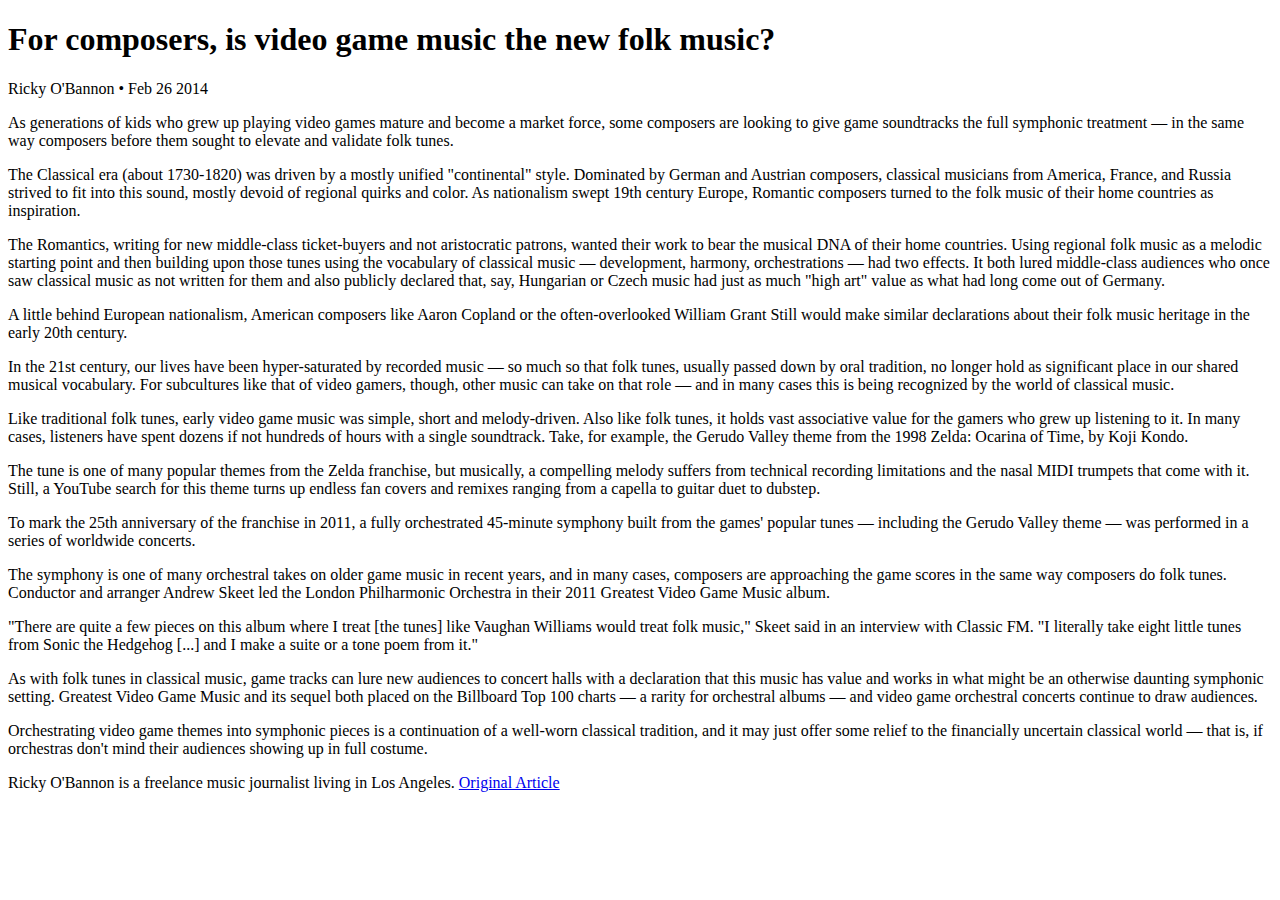
==== Article/Article.html @ e548e9a5 "Article Exercise" ====
<!DOCTYPE html>
<html>
	<head>
		<meta charset="UTF-8">
		<link rel="stylesheet" href="css/default.css" />

		<script type="text/javascript" src="js/jquery.min.js"></script>
		<script type="text/javascript" src="js/script.js"></script>
		
		<title>Video game music: the new folk music?</title>
	</head>

	<body>
	<div id="whole">
		<h1>For composers, is video game music the new folk music?</h1>
		
		<p id="byline">Ricky O'Bannon • Feb 26 2014</p>
		
		<div id="music">
			<div class="note"></div>
			<div class="stem"></div>
			<div class="note"></div>
			<div class="stem"></div>	
			<div class="note"></div>
			<div class="stem"></div>		
		</div>	
		<p class="main">As generations of kids who grew up playing video 
		games mature and become a market force, some composers 
		are looking to give game soundtracks the full symphonic 
		treatment — in the same way composers before them sought 
		to elevate and validate folk tunes.</p>

		<p class="main">The Classical era (about 1730-1820) was driven by a mostly unified
		"continental" style. Dominated by German and Austrian composers, 
		classical musicians from America, France, and Russia strived to 
		fit into this sound, mostly devoid of regional quirks and color.
		 As nationalism swept 19th century Europe, Romantic composers 
		 turned to the folk music of their home countries as inspiration.</p>
		 
		<p class="main">The Romantics, writing for new middle-class ticket-buyers and 
		not aristocratic patrons, wanted their work to bear the musical DNA 
		of their home countries. Using regional folk music as a melodic 
		starting point and then building upon those tunes using the vocabulary
		 of classical music — development, harmony, orchestrations — had two 
		 effects. It both lured middle-class audiences who once saw classical 
		 music as not written for them and also publicly declared that, say, 
		 Hungarian or Czech music had just as much "high art" value as what 
		 had long come out of Germany.</p>

		<p class="main">A little behind European nationalism, American composers like Aaron 
		Copland or the often-overlooked William Grant Still would make similar
		 declarations about their folk music heritage in the early 20th century.</p>

		<p class="main">In the 21st century, our lives have been hyper-saturated by recorded 
		music — so much so that folk tunes, usually passed down by oral tradition, 
		no longer hold as significant place in our shared musical vocabulary. For
		 subcultures like that of video gamers, though, other music can take on 
		 that role — and in many cases this is being recognized by the world of
		  classical music.</p>

		<p class="main">Like traditional folk tunes, early video game music was simple, 
		short and melody-driven. Also like folk tunes, it holds vast associative 
		value for the gamers who grew up listening to it. In many cases, listeners 
		have spent dozens if not hundreds of hours with a single soundtrack. Take, 
		for example, the Gerudo Valley theme from the 1998 Zelda: Ocarina of Time, 
		by Koji Kondo.</p>
		
		<p class="main">The tune is one of many popular themes from the Zelda franchise, but 
		musically, a compelling melody suffers from technical recording limitations
		 and the nasal MIDI trumpets that come with it. Still, a YouTube search for 
		 this theme turns up endless fan covers and remixes ranging from a capella to 
		 guitar duet to dubstep.</p>
		 
		 <p class="main">To mark the 25th anniversary of the franchise in 2011, a fully 
		 orchestrated 45-minute symphony built from the games' popular tunes — including 
		 the Gerudo Valley theme — was performed in a series of worldwide concerts.</p>
		 
		 <p class="main">The symphony is one of many orchestral takes on older game music in 
		 recent years, and in many cases, composers are approaching the game scores
		  in the same way composers do folk tunes. Conductor and arranger Andrew 
		  Skeet led the London Philharmonic Orchestra in their 2011 Greatest Video 
		  Game Music album.</p>

		<p class="main">"There are quite a few pieces on this album where I treat [the tunes] 
		like Vaughan Williams would treat folk music," Skeet said in an interview 
		with Classic FM. "I literally take eight little tunes from Sonic the Hedgehog 
		[...] and I make a suite or a tone poem from it."</p>
	
		<p class="main">As with folk tunes in classical music, game tracks can lure new audiences 
		to concert halls with a declaration that this music has value and works in 
		what might be an otherwise daunting symphonic setting. Greatest Video Game 
		Music and its sequel both placed on the Billboard Top 100 charts — a rarity 
		for orchestral albums — and video game orchestral concerts continue to draw 
		audiences.</p>

		<p class="main">Orchestrating video game themes into symphonic pieces is a continuation 
		of a well-worn classical tradition, and it may just offer some relief to 
		the financially uncertain classical world — that is, if orchestras don't 
		mind their audiences showing up in full costume.</p>

		<p class="main"><span class="italic">Ricky O'Bannon is a freelance 
		music journalist living in Los Angeles.</span>
		<a class="link" href="http://www.classicalmpr.org/story/2014/02/26/video-games-classical-music">
		Original Article</a></p>

	</div>
	</body>

</html>
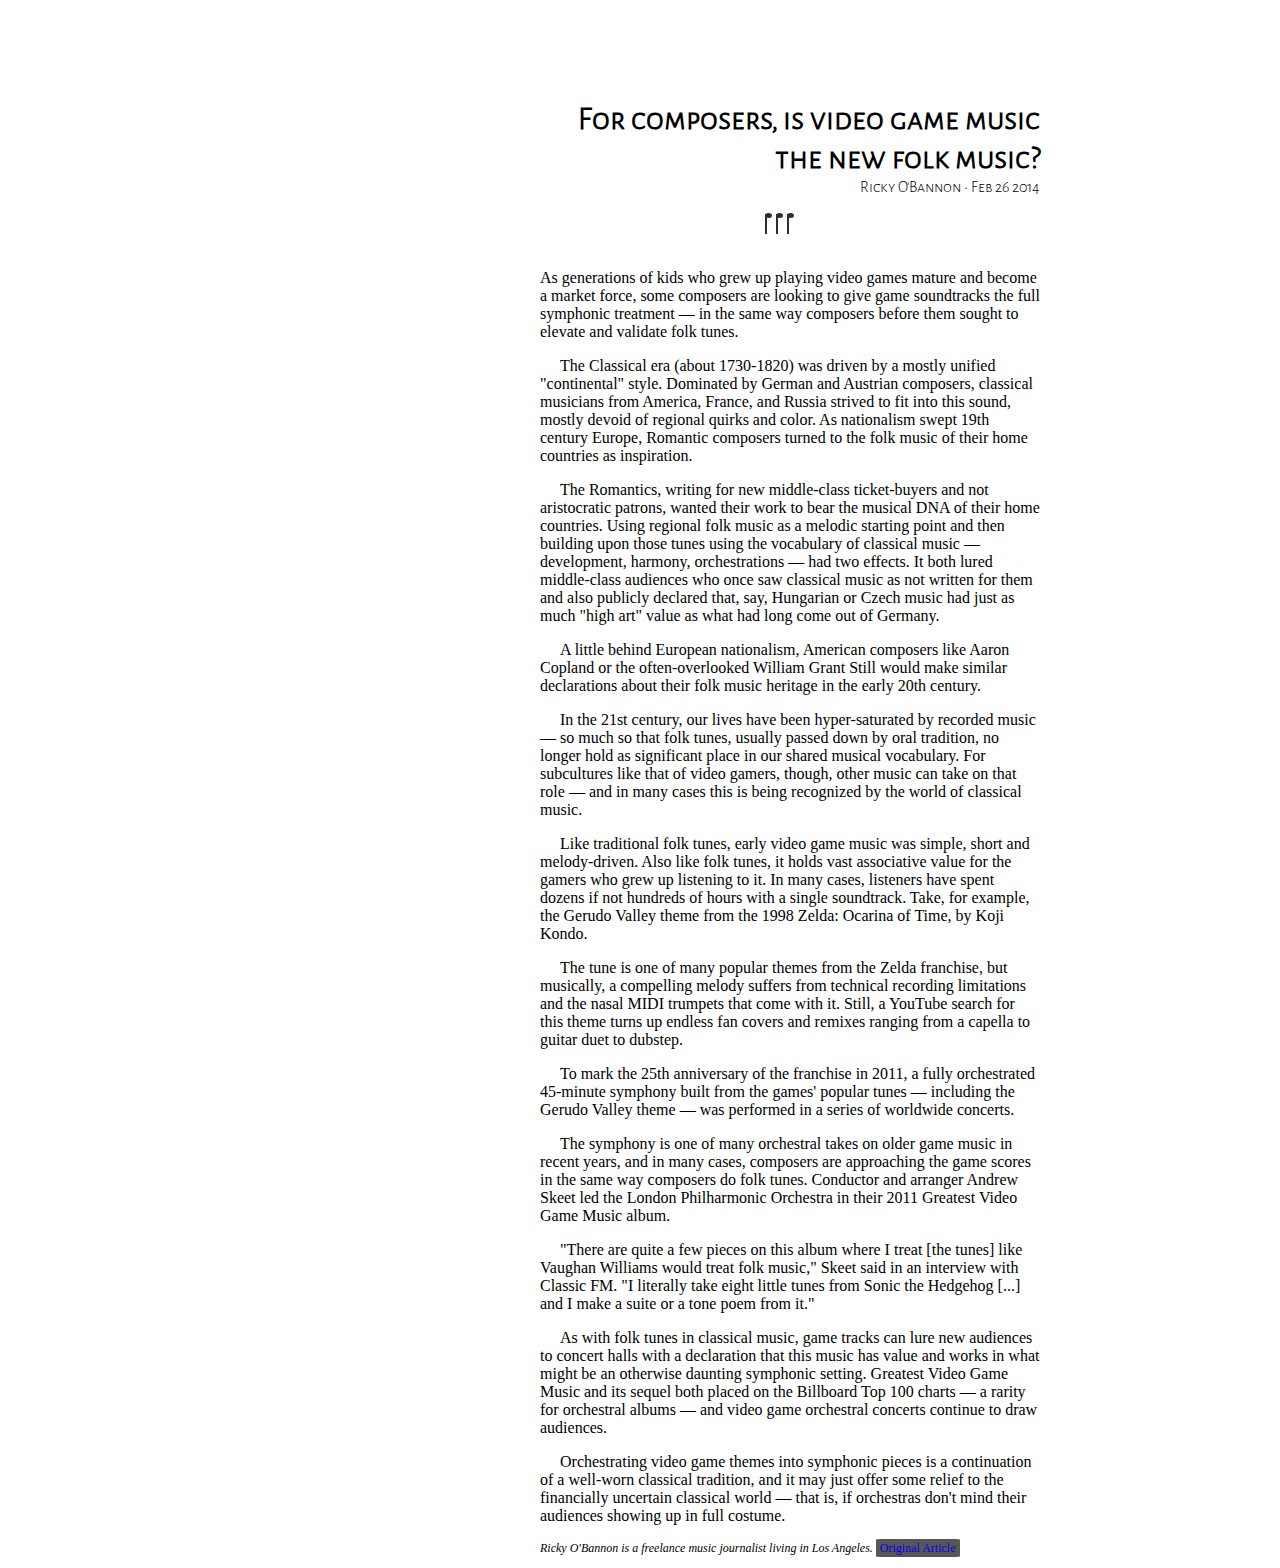
==== commit 25968d48: "Article update" ====
--- a/Article/Article.html
+++ b/Article/Article.html
@@ -2,7 +2,7 @@
 <html>
 	<head>
 		<meta charset="UTF-8">
-		<link rel="stylesheet" href="css/default.css" />
+		<link rel="stylesheet" href="articlecss/article.css" />
 
 		<script type="text/javascript" src="js/jquery.min.js"></script>
 		<script type="text/javascript" src="js/script.js"></script>
--- a/Article/articlecss/article.css
+++ b/Article/articlecss/article.css
@@ -0,0 +1,105 @@
+@font-face{
+	font-family: alegreyasc;
+	src:url(..//fonts/AlegreyaSansSC-Light.otf);
+
+}
+
+#whole{
+	width: 800px;
+	margin: auto;
+	
+	
+}
+
+
+h1{
+	font-family: alegreyasc;
+	text-align: right;
+	width: 500px;
+	margin-left: 300px;
+	margin-top: 100px;
+	margin-bottom: 0px;
+	
+}
+
+
+#byline{
+	font-family: alegreyasc;
+	text-align: right;
+	margin-top: 0px;
+}
+
+#music{
+	width: 200px;
+	height: 40px;
+	margin-left: 445px;
+}
+
+.note{
+	width: 7px;
+	height: 5px;
+	border-radius: 100%;
+	background: #2D2E2E;
+	padding: none;
+	position: relative;
+	margin-left: 4px;
+	float: left;
+}
+
+.note:first-child{
+	margin-left: 80px;
+}
+
+.stem{
+	width: 2px;
+	height: 20px;
+	background: #2D2E2E;
+	padding: none;
+	position: relative;
+	margin-left: -7px;
+	top: 1px;
+	float: left;
+}
+
+.main{
+	font-family: Georgia;
+	font-size: 1em;
+	width: 500px;
+	margin-left: 300px;
+	
+	
+}
+
+
+.main + .main{
+	text-indent: 20px;
+}
+
+.main:last-child{
+	text-indent: 0px;
+	font-size: 0.75em; 
+}
+
+.italic{
+	font-style: italic;
+}
+
+.link{
+	background: #575757;
+	border-radius: 5%;
+	padding-top: 2px;
+	padding-bottom: 2px;
+	padding-left: 4px;
+	padding-right: 4px;
+	text-decoration: none;
+	
+	
+}
+
+.link:hover {
+	background: #3285C6;
+}
+
+.link:visited {
+	text-decoraton: none;
+}